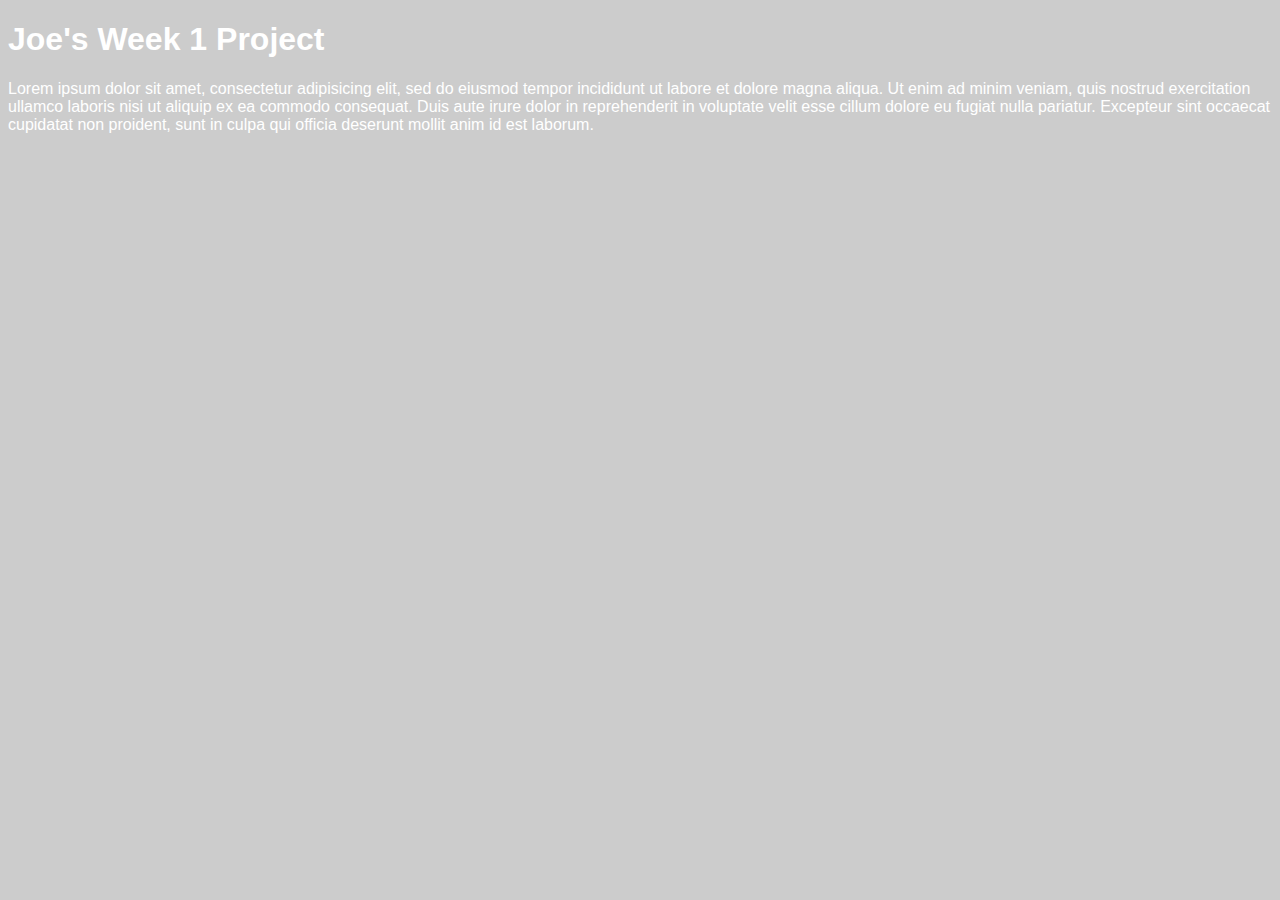
==== unit_1/index.html @ 676c4180 "1/23/18 retry" ====
<!DOCTYPE html>
	<html>
	<head>
		<title>Joe's Second Project</title>
		<link rel="stylesheet" type="text/css" href="css/style.css">
	</head>
	<body>
		<h1>Joe's Week 1 Project</h1>
		<p>Lorem ipsum dolor sit amet, consectetur adipisicing elit, sed do eiusmod
		tempor incididunt ut labore et dolore magna aliqua. Ut enim ad minim veniam,
		quis nostrud exercitation ullamco laboris nisi ut aliquip ex ea commodo
		consequat. Duis aute irure dolor in reprehenderit in voluptate velit esse
		cillum dolore eu fugiat nulla pariatur. Excepteur sint occaecat cupidatat non
		proident, sunt in culpa qui officia deserunt mollit anim id est laborum.</p>
	</body>
</html>
---- unit_1/css/style.css ----
body {
	color: white;
	background-color: #cccccc;
	font-family: Arial, sans-serif;
}
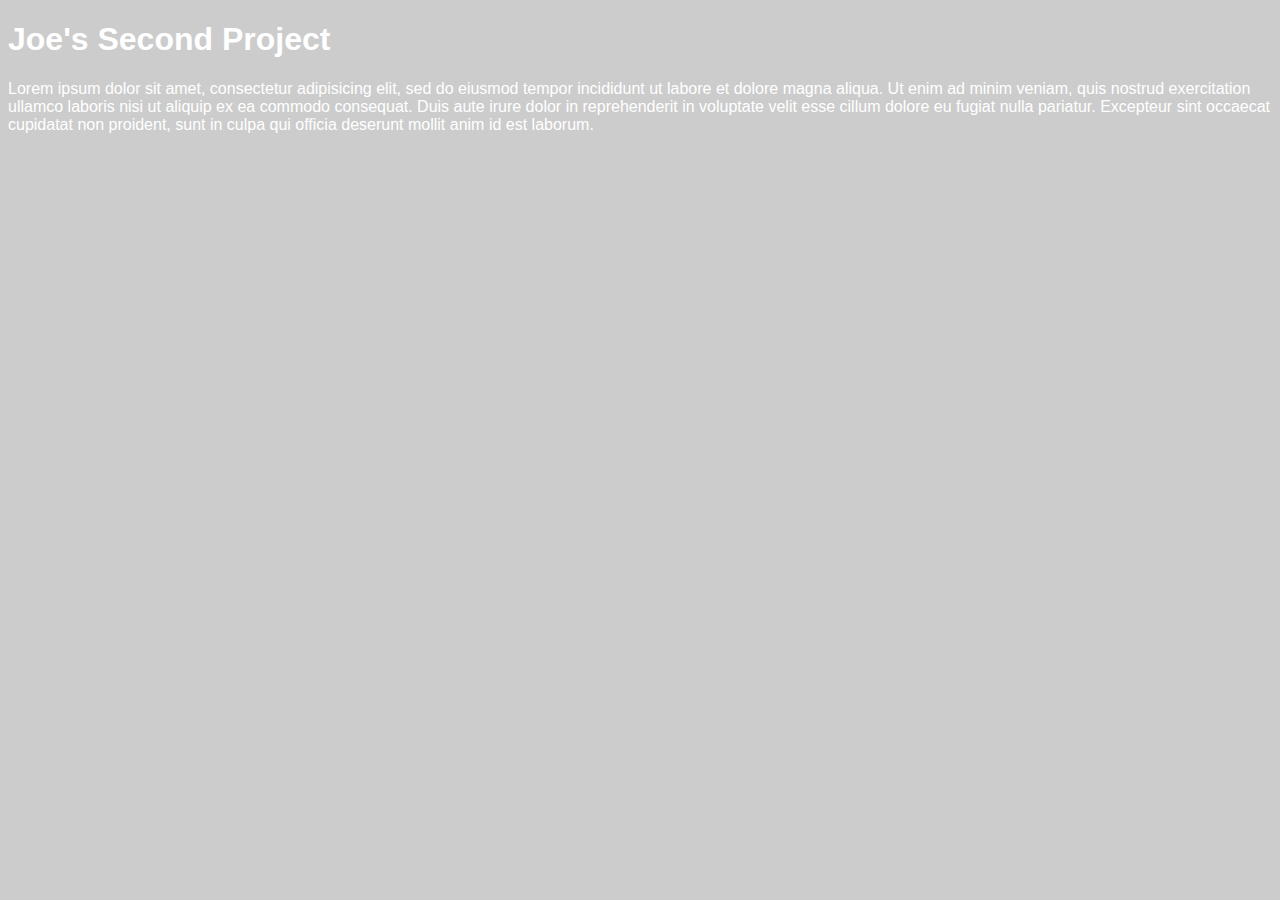
==== commit 93ba394b: "Joes Second Projects" ====
--- a/unit_1/index.html
+++ b/unit_1/index.html
@@ -5,7 +5,7 @@
 		<link rel="stylesheet" type="text/css" href="css/style.css">
 	</head>
 	<body>
-		<h1>Joe's Week 1 Project</h1>
+		<h1>Joe's Second Project</h1>
 		<p>Lorem ipsum dolor sit amet, consectetur adipisicing elit, sed do eiusmod
 		tempor incididunt ut labore et dolore magna aliqua. Ut enim ad minim veniam,
 		quis nostrud exercitation ullamco laboris nisi ut aliquip ex ea commodo
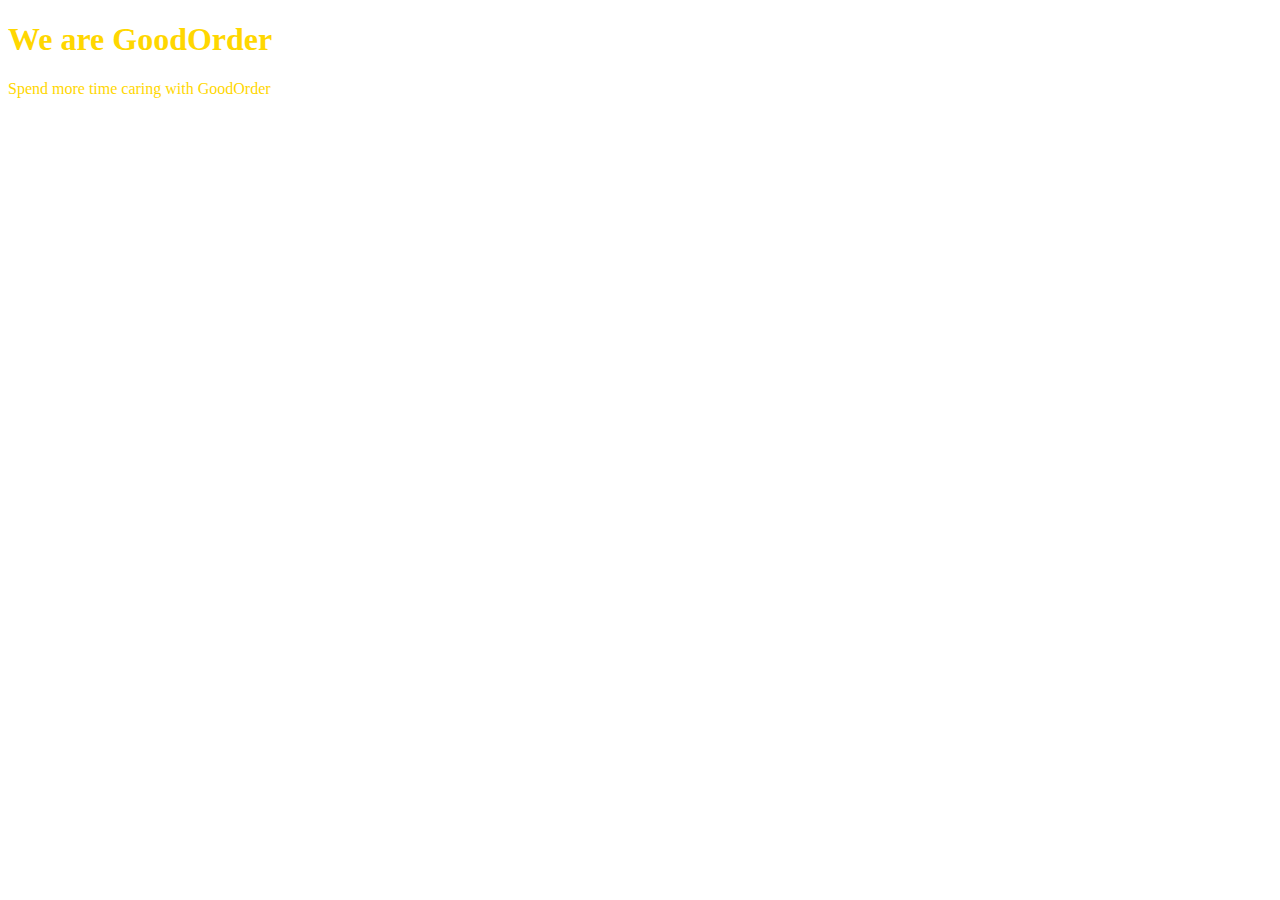
==== commit 1e86cce4: "Unit 1 Project" ====
--- a/unit_1/index.html
+++ b/unit_1/index.html
@@ -1,16 +1,11 @@
 <!DOCTYPE html>
 	<html>
 	<head>
-		<title>Joe's Second Project</title>
+		<title>GoodOrder</title>
 		<link rel="stylesheet" type="text/css" href="css/style.css">
 	</head>
 	<body>
-		<h1>Joe's Second Project</h1>
-		<p>Lorem ipsum dolor sit amet, consectetur adipisicing elit, sed do eiusmod
-		tempor incididunt ut labore et dolore magna aliqua. Ut enim ad minim veniam,
-		quis nostrud exercitation ullamco laboris nisi ut aliquip ex ea commodo
-		consequat. Duis aute irure dolor in reprehenderit in voluptate velit esse
-		cillum dolore eu fugiat nulla pariatur. Excepteur sint occaecat cupidatat non
-		proident, sunt in culpa qui officia deserunt mollit anim id est laborum.</p>
+		<h1>We are GoodOrder</h1>
+		<p>Spend more time caring with GoodOrder</p>
 	</body>
 </html>--- a/unit_1/css/style.css
+++ b/unit_1/css/style.css
@@ -1,5 +1,7 @@
 body {
-	color: white;
-	background-color: #cccccc;
-	font-family: Arial, sans-serif;
+	background-color: #black;
+}
+
+h1, p {
+	color: gold;
 }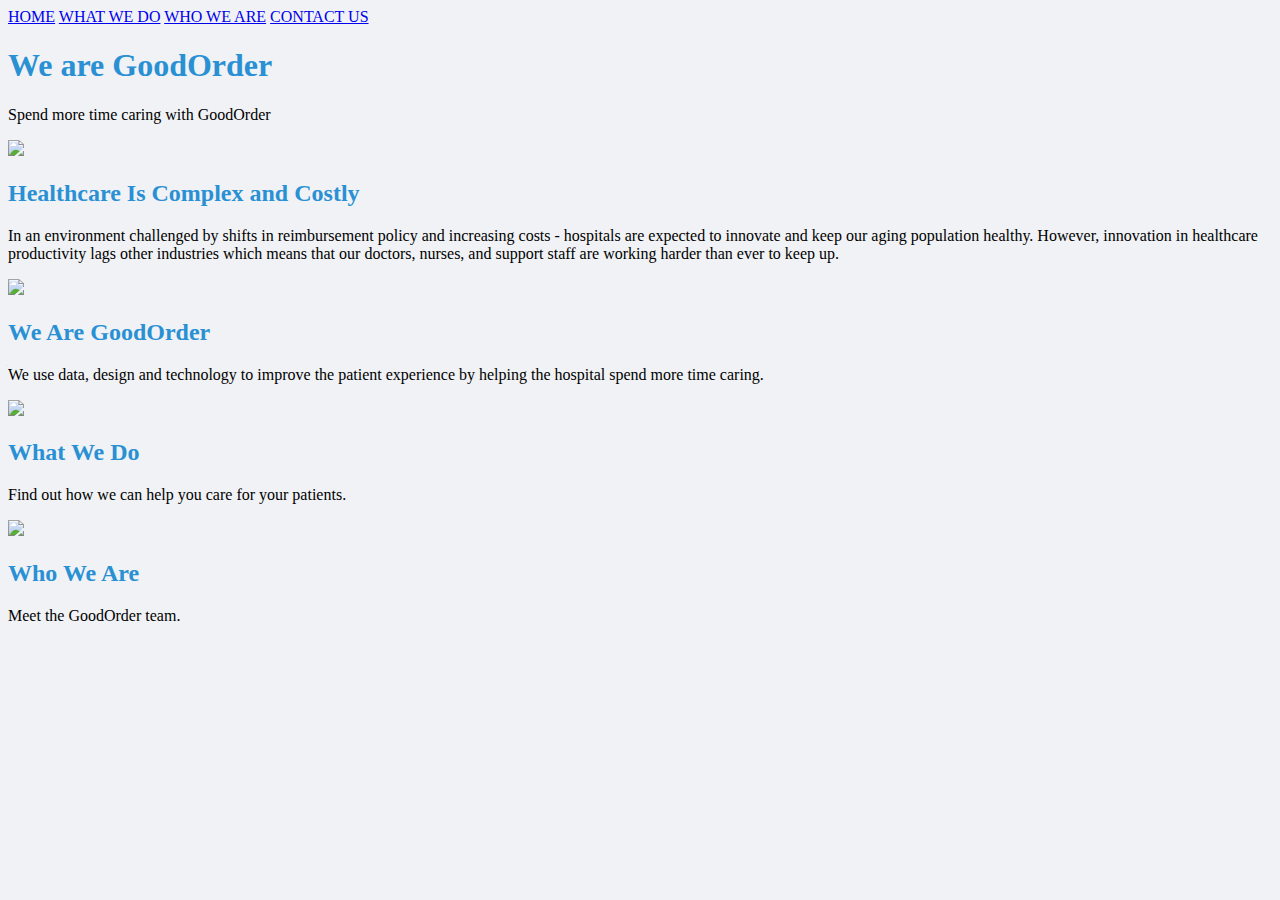
==== commit ea8d06e6: "Added headlines and sections from unit_2" ====
--- a/unit_1/index.html
+++ b/unit_1/index.html
@@ -1,11 +1,47 @@
 <!DOCTYPE html>
 	<html>
 	<head>
-		<title>GoodOrder</title>
+		<title>GoodOrder - Spend More Time Caring</title>
 		<link rel="stylesheet" type="text/css" href="css/style.css">
 	</head>
 	<body>
-		<h1>We are GoodOrder</h1>
-		<p>Spend more time caring with GoodOrder</p>
+
+		<div>
+			<nav>
+				<a href="#">HOME</a>
+				<a href="#">WHAT WE DO</a>
+				<a href="#">WHO WE ARE</a>
+				<a href="#">CONTACT US</a>
+			</nav>
+
+			<h1>We are GoodOrder</h1>
+			<p>Spend more time caring with GoodOrder</p>
+
+		</div>
+	
+	<section>
+		<img src="#">
+		<h2>Healthcare Is Complex and Costly</h2>
+		<p>In an environment challenged by shifts in reimbursement policy and increasing costs - hospitals are expected to innovate and keep our aging population healthy.  However, innovation in healthcare productivity lags other industries which means that our doctors, nurses, and support staff are working harder than ever to keep up.</p>
+	</section>
+
+	<section>
+		<img src="#">
+		<h2>We Are GoodOrder</h2>
+		<p> We use data, design and technology to improve the patient experience by helping the hospital spend more time caring.</p>
+	</section>
+
+	<section>
+		<img src="#">
+		<h2>What We Do</h2>
+		<p>Find out how we can help you care for your patients.</p>
+	</section>
+
+	<section>
+		<img src="#">
+		<h2>Who We Are</h2>
+		<p>Meet the GoodOrder team.</p>
+	</section>
+
 	</body>
 </html>--- a/unit_1/css/style.css
+++ b/unit_1/css/style.css
@@ -1,7 +1,11 @@
 body {
-	background-color: #black;
+	background-color: #f0f2f5;
 }
 
-h1, p {
-	color: gold;
+h1, h2 {
+	color: #2a90d4;
+}
+
+p {
+	color: black
 }